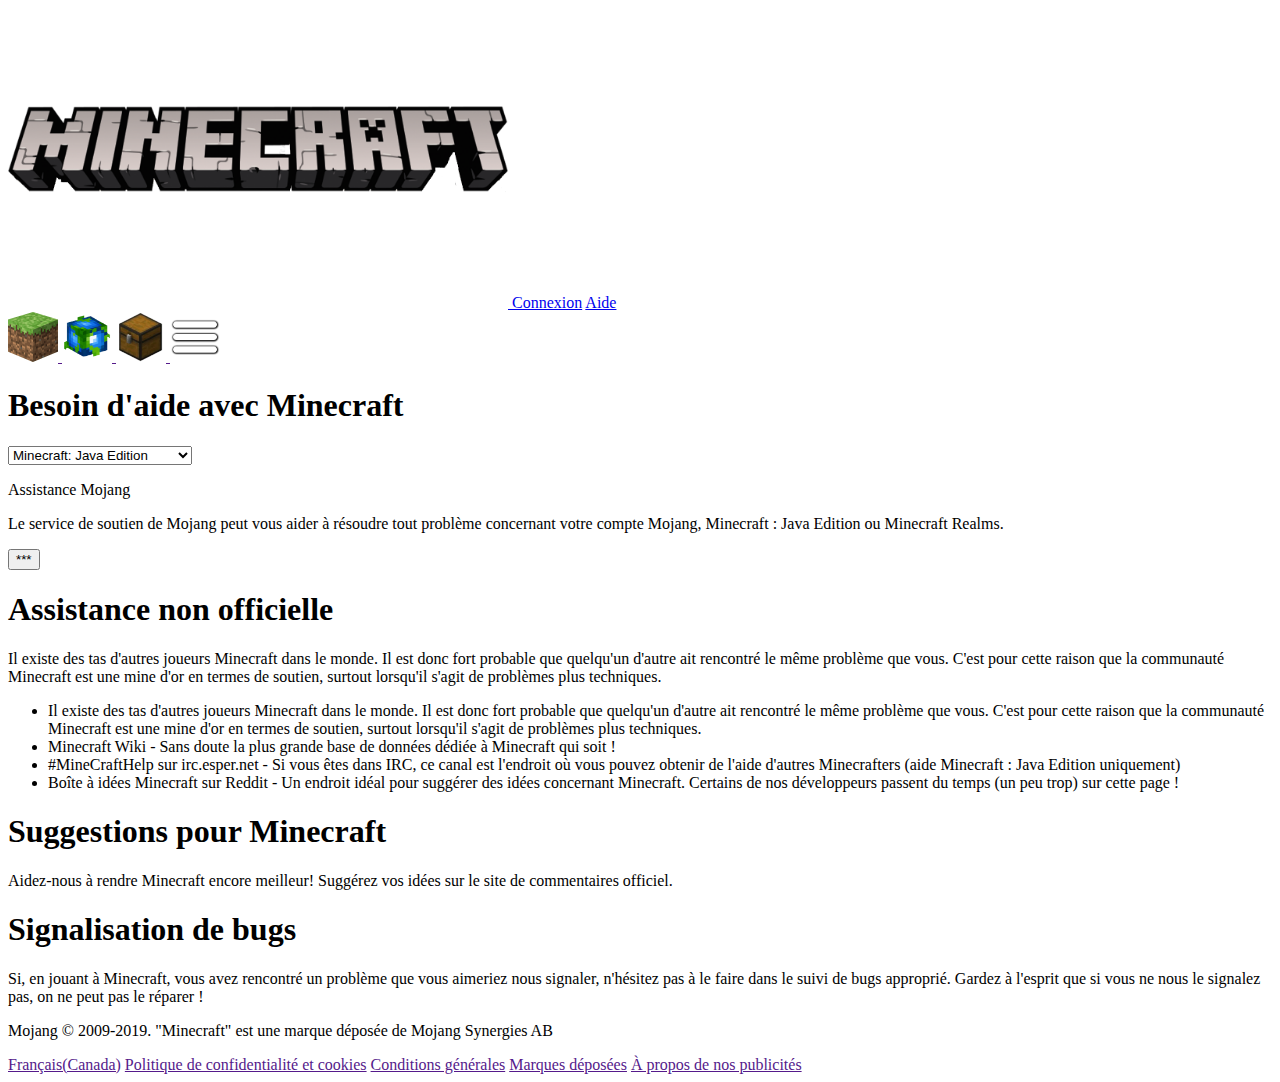
==== Labs/Lab 1/aide.html @ 5c36be09 "HTML fait, reste le CSS" ====
<!DOCTYPE html>
<html lang="fr">
<head>
    <meta charset="UTF-8">
    <title>Aide | Minecraft</title>
    <link rel="stylesheet" href="CSS/styles.css">
</head>

<header>
    <div class="dark">
        <a href="index.html" class="hyperlien">
            <input type="image" src="img/minecraft.png" width="500" height="300">
        </a>
        <a href="connexion.html" class="hyperlien">Connexion</a>
        <a href="aide.html" class="hyperlien">Aide</a>
    </div>
    <div class="grey">
        <a href="" id="bouttonTelecharger">
            <input type="image" src="img/telechargement.png" width="50" height="50">
        </a>
        <a href="" class="bouttonsHeader">
            <input type="image" src="img/globeV2.png" width="50" height="50">
        </a>
        <a href="" id="boutonMagasin">
            <input type="image" src="img/magasin.png" width="50" height="50">
        </a>
        <a href="" class="bouttonsHeader">
            <input type="image" src="img/menu.png" width="50" height="50">
        </a>
    </div>
</header>

<body>
    <div class="lightGrey">
        <h1 class="titre">Besoin d'aide avec Minecraft</h1>
        <form>
            <select>
                <option value="Java edition">Minecraft: Java Edition</option>
                <option value="Windows 10">Minecraft pour Windows 10</option>
                <option value="Android">Minecraft pour Android</option>
            </select>
        </form>
        <p>Assistance Mojang</p>
        <p>Le service de soutien de Mojang peut vous aider à résoudre tout problème concernant votre compte Mojang, Minecraft : Java Edition ou Minecraft Realms. </p>
        <button>***</button>
    </div>
        <h1 class="titre">Assistance non officielle</h1>
        <p id="listeAide">Il existe des tas d'autres joueurs Minecraft dans le monde. Il est donc fort probable que quelqu'un d'autre ait rencontré le même problème que vous. C'est pour cette raison que la communauté Minecraft est une mine d'or en termes de soutien, surtout lorsqu'il s'agit de problèmes plus techniques. </p>
        <ul id="listeAide">
            <li>Il existe des tas d'autres joueurs Minecraft dans le monde. Il est donc fort probable que quelqu'un d'autre ait rencontré le même problème que vous. C'est pour cette raison que la communauté Minecraft est une mine d'or en termes de soutien, surtout lorsqu'il s'agit de problèmes plus techniques. </li>
            <li>Minecraft Wiki - Sans doute la plus grande base de données dédiée à Minecraft qui soit ! </li>
            <li>#MineCraftHelp sur irc.esper.net - Si vous êtes dans IRC, ce canal est l'endroit où vous pouvez obtenir de l'aide d'autres Minecrafters (aide Minecraft : Java Edition uniquement) </li>
            <li>Boîte à idées Minecraft sur Reddit - Un endroit idéal pour suggérer des idées concernant Minecraft. Certains de nos développeurs passent du temps (un peu trop) sur cette page ! </li>
        </ul>
    <div>

    </div>

    <div class="lightGrey">
        <h1 class="titre">Suggestions pour Minecraft</h1>
        <p>Aidez-nous à rendre Minecraft encore meilleur! Suggérez vos idées sur le site de commentaires officiel. </p>
        <h1>Signalisation de bugs</h1>
        <p>Si, en jouant à Minecraft, vous avez rencontré un problème que vous aimeriez nous signaler, n'hésitez pas à le faire dans le suivi de bugs approprié. Gardez à l'esprit que si vous ne nous le signalez pas, on ne peut pas le réparer ! </p>
    </div>
</body>
<footer>
    <div class="dark">
        <p id="copyright">Mojang © 2009-2019. "Minecraft" est une marque déposée de Mojang Synergies AB</p>
    </div>
    <div class="grey">
        <a href="" class="hyperlienFooter">Français(Canada)</a>
        <a href="" class="hyperlienFooter">Politique de confidentialité et cookies</a>
        <a href="" class="hyperlienFooter">Conditions générales</a>
        <a href="" class="hyperlienFooter">Marques déposées</a>
        <a href="" class="hyperlienFooter">À propos de nos publicités</a>
    </div>
</footer>
</html>
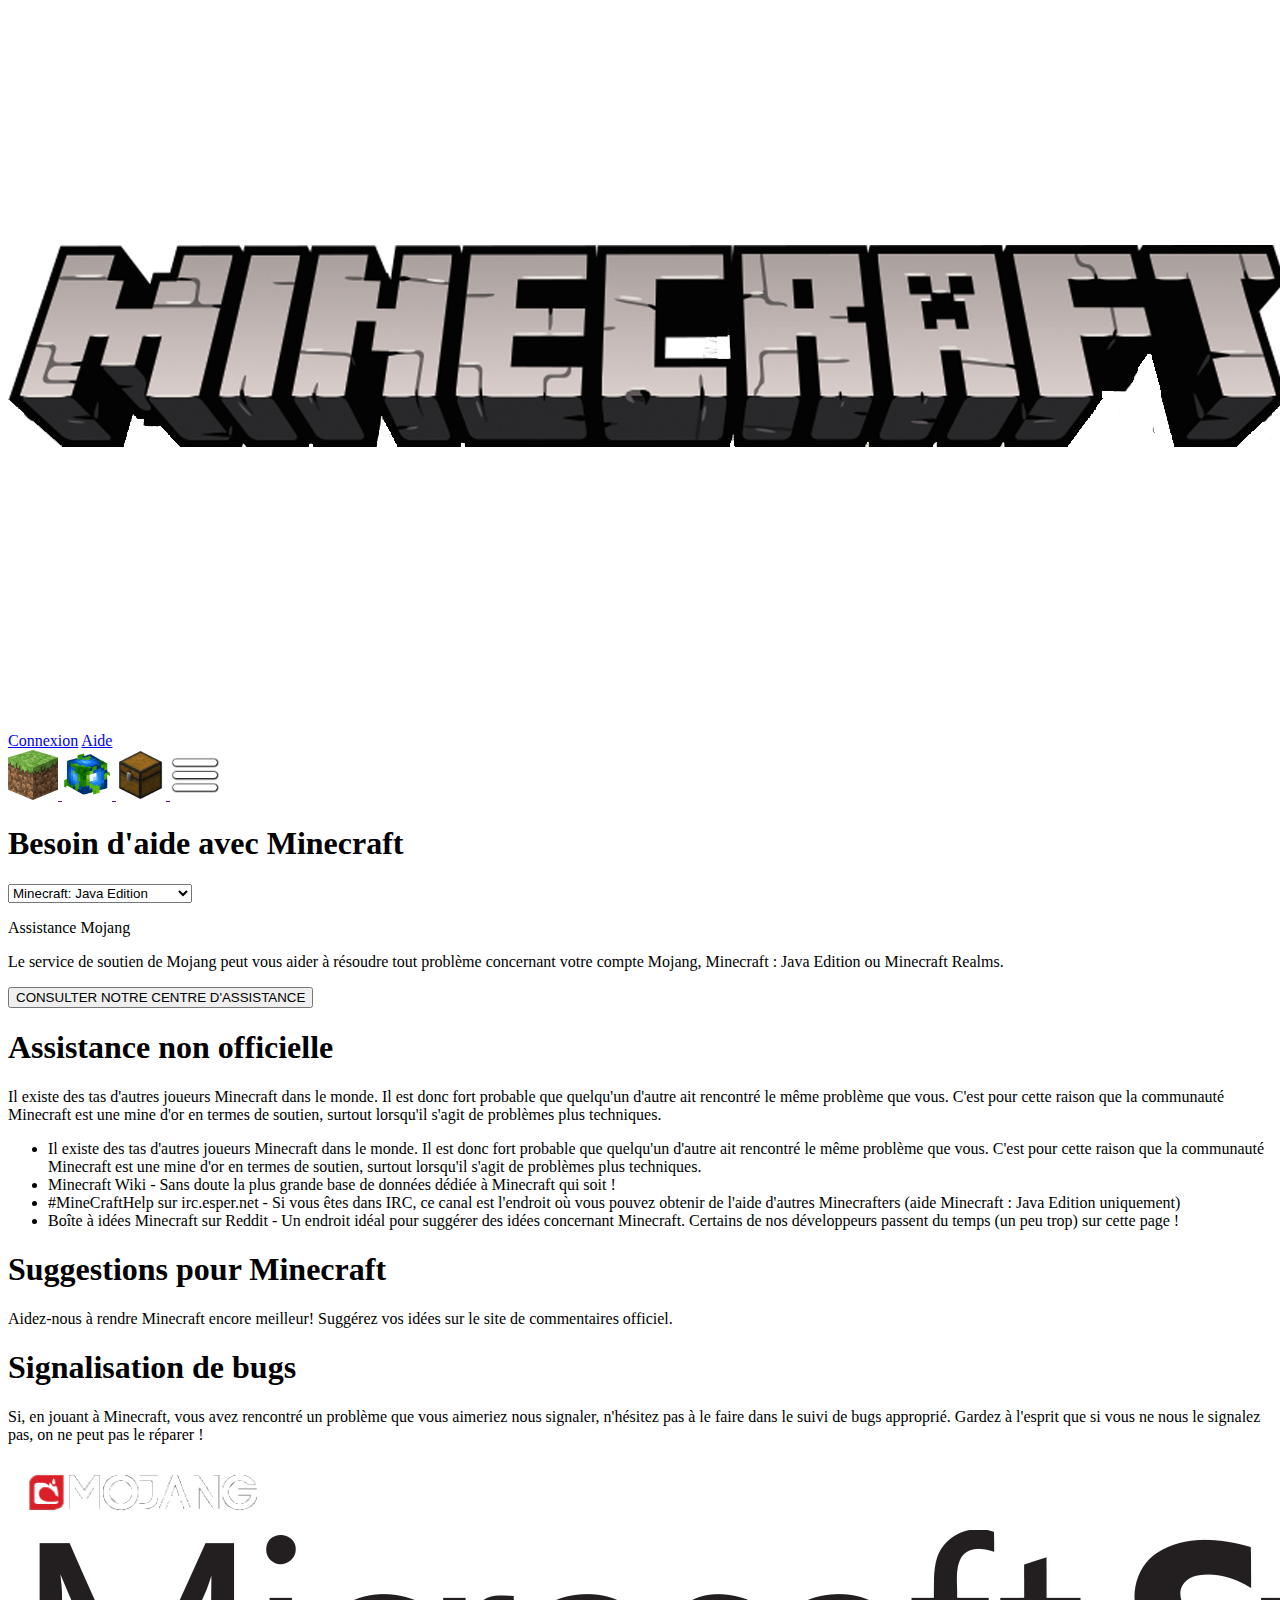
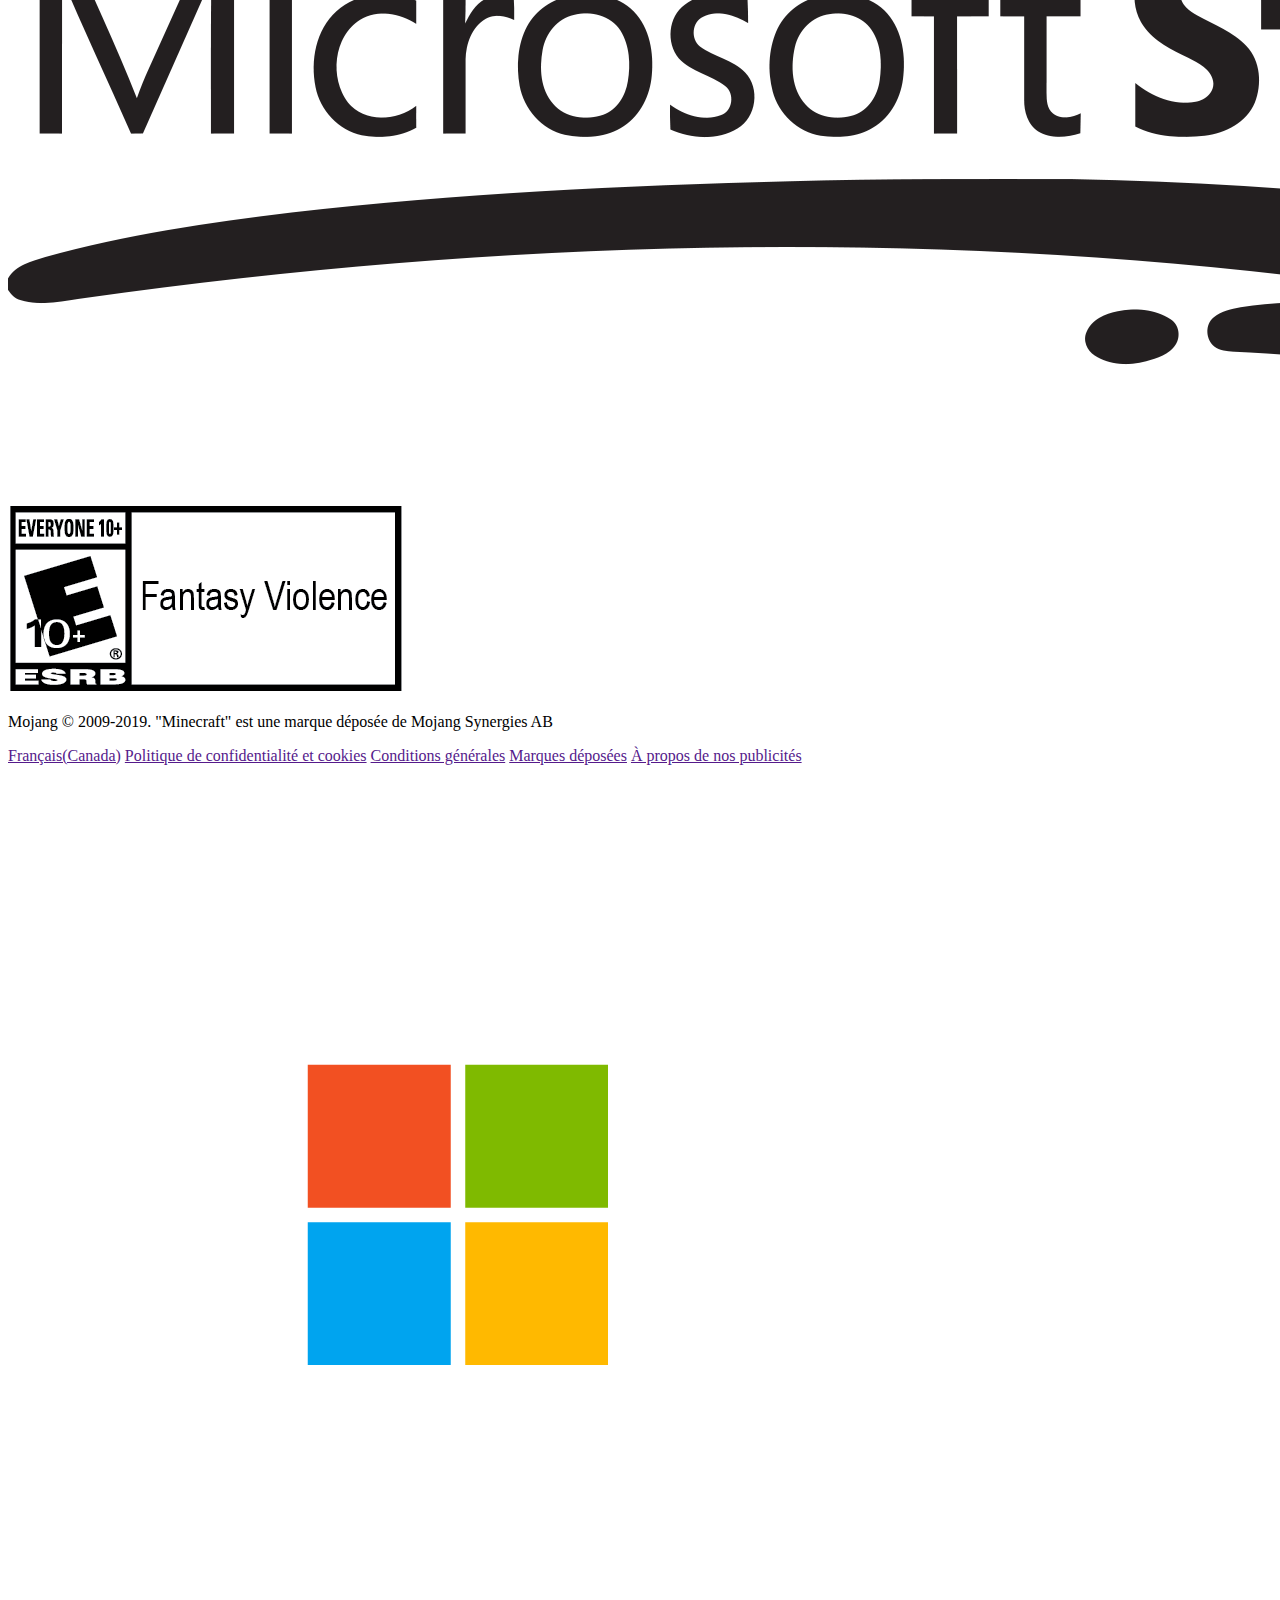
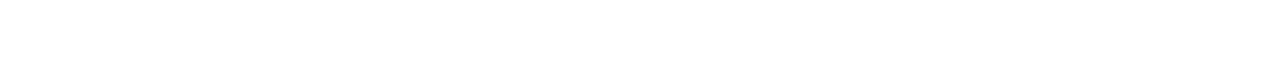
==== commit 74a644ae: "Reste les 3 paragraphes dans l'index" ====
--- a/Labs/Lab 1/aide.html
+++ b/Labs/Lab 1/aide.html
@@ -8,11 +8,11 @@
 
 <header>
     <div class="dark">
-        <a href="index.html" class="hyperlien">
-            <input type="image" src="img/minecraft.png" width="500" height="300">
+        <a href="index.html">
+            <input type="image" src="img/minecraft.png"  id="minecraftLogo">
         </a>
-        <a href="connexion.html" class="hyperlien">Connexion</a>
-        <a href="aide.html" class="hyperlien">Aide</a>
+        <a href="connexion.html" id="hyperlienLogin">Connexion</a>
+        <a href="aide.html" id="hyperlienAide">Aide</a>
     </div>
     <div class="grey">
         <a href="" id="bouttonTelecharger">
@@ -31,22 +31,22 @@
 </header>
 
 <body>
-    <div class="lightGrey">
-        <h1 class="titre">Besoin d'aide avec Minecraft</h1>
-        <form>
-            <select>
+    <div class="lightGreyAide">
+        <h1 class="texteAide">Besoin d'aide avec Minecraft</h1>
+        <form id="formAide">
+            <select id="selectAide">
                 <option value="Java edition">Minecraft: Java Edition</option>
                 <option value="Windows 10">Minecraft pour Windows 10</option>
                 <option value="Android">Minecraft pour Android</option>
             </select>
         </form>
-        <p>Assistance Mojang</p>
-        <p>Le service de soutien de Mojang peut vous aider à résoudre tout problème concernant votre compte Mojang, Minecraft : Java Edition ou Minecraft Realms. </p>
-        <button>***</button>
+        <p class="texteAide">Assistance Mojang</p>
+        <p class="texteAide">Le service de soutien de Mojang peut vous aider à résoudre tout problème concernant votre compte Mojang, Minecraft : Java Edition ou Minecraft Realms. </p>
+        <button id="bouttonAide">CONSULTER NOTRE CENTRE D'ASSISTANCE</button>
     </div>
         <h1 class="titre">Assistance non officielle</h1>
-        <p id="listeAide">Il existe des tas d'autres joueurs Minecraft dans le monde. Il est donc fort probable que quelqu'un d'autre ait rencontré le même problème que vous. C'est pour cette raison que la communauté Minecraft est une mine d'or en termes de soutien, surtout lorsqu'il s'agit de problèmes plus techniques. </p>
-        <ul id="listeAide">
+        <p class="listeAide">Il existe des tas d'autres joueurs Minecraft dans le monde. Il est donc fort probable que quelqu'un d'autre ait rencontré le même problème que vous. C'est pour cette raison que la communauté Minecraft est une mine d'or en termes de soutien, surtout lorsqu'il s'agit de problèmes plus techniques. </p>
+        <ul class="listeAide">
             <li>Il existe des tas d'autres joueurs Minecraft dans le monde. Il est donc fort probable que quelqu'un d'autre ait rencontré le même problème que vous. C'est pour cette raison que la communauté Minecraft est une mine d'or en termes de soutien, surtout lorsqu'il s'agit de problèmes plus techniques. </li>
             <li>Minecraft Wiki - Sans doute la plus grande base de données dédiée à Minecraft qui soit ! </li>
             <li>#MineCraftHelp sur irc.esper.net - Si vous êtes dans IRC, ce canal est l'endroit où vous pouvez obtenir de l'aide d'autres Minecrafters (aide Minecraft : Java Edition uniquement) </li>
@@ -56,23 +56,27 @@
 
     </div>
 
-    <div class="lightGrey">
+    <div class="lightGreyAide">
         <h1 class="titre">Suggestions pour Minecraft</h1>
-        <p>Aidez-nous à rendre Minecraft encore meilleur! Suggérez vos idées sur le site de commentaires officiel. </p>
-        <h1>Signalisation de bugs</h1>
-        <p>Si, en jouant à Minecraft, vous avez rencontré un problème que vous aimeriez nous signaler, n'hésitez pas à le faire dans le suivi de bugs approprié. Gardez à l'esprit que si vous ne nous le signalez pas, on ne peut pas le réparer ! </p>
+        <p class="listeAide">Aidez-nous à rendre Minecraft encore meilleur! Suggérez vos idées sur le site de commentaires officiel. </p>
+        <h1 class="titre">Signalisation de bugs</h1>
+        <p class="listeAide">Si, en jouant à Minecraft, vous avez rencontré un problème que vous aimeriez nous signaler, n'hésitez pas à le faire dans le suivi de bugs approprié. Gardez à l'esprit que si vous ne nous le signalez pas, on ne peut pas le réparer ! </p>
     </div>
 </body>
 <footer>
-    <div class="dark">
+    <div id="darkFooter">
+        <img src="img/Mojang.png" id="imageMojang">
+        <img src="img/MicrosoftStudios.png" id="imageMicrosoft">
+        <img src="img/esrb.png" id="imageEsrb">
         <p id="copyright">Mojang © 2009-2019. "Minecraft" est une marque déposée de Mojang Synergies AB</p>
     </div>
-    <div class="grey">
+    <div id="greyFooter">
         <a href="" class="hyperlienFooter">Français(Canada)</a>
         <a href="" class="hyperlienFooter">Politique de confidentialité et cookies</a>
         <a href="" class="hyperlienFooter">Conditions générales</a>
         <a href="" class="hyperlienFooter">Marques déposées</a>
         <a href="" class="hyperlienFooter">À propos de nos publicités</a>
+        <img src="img/Microsoft.png" id="imageMicrosoftV2">
     </div>
 </footer>
 </html>